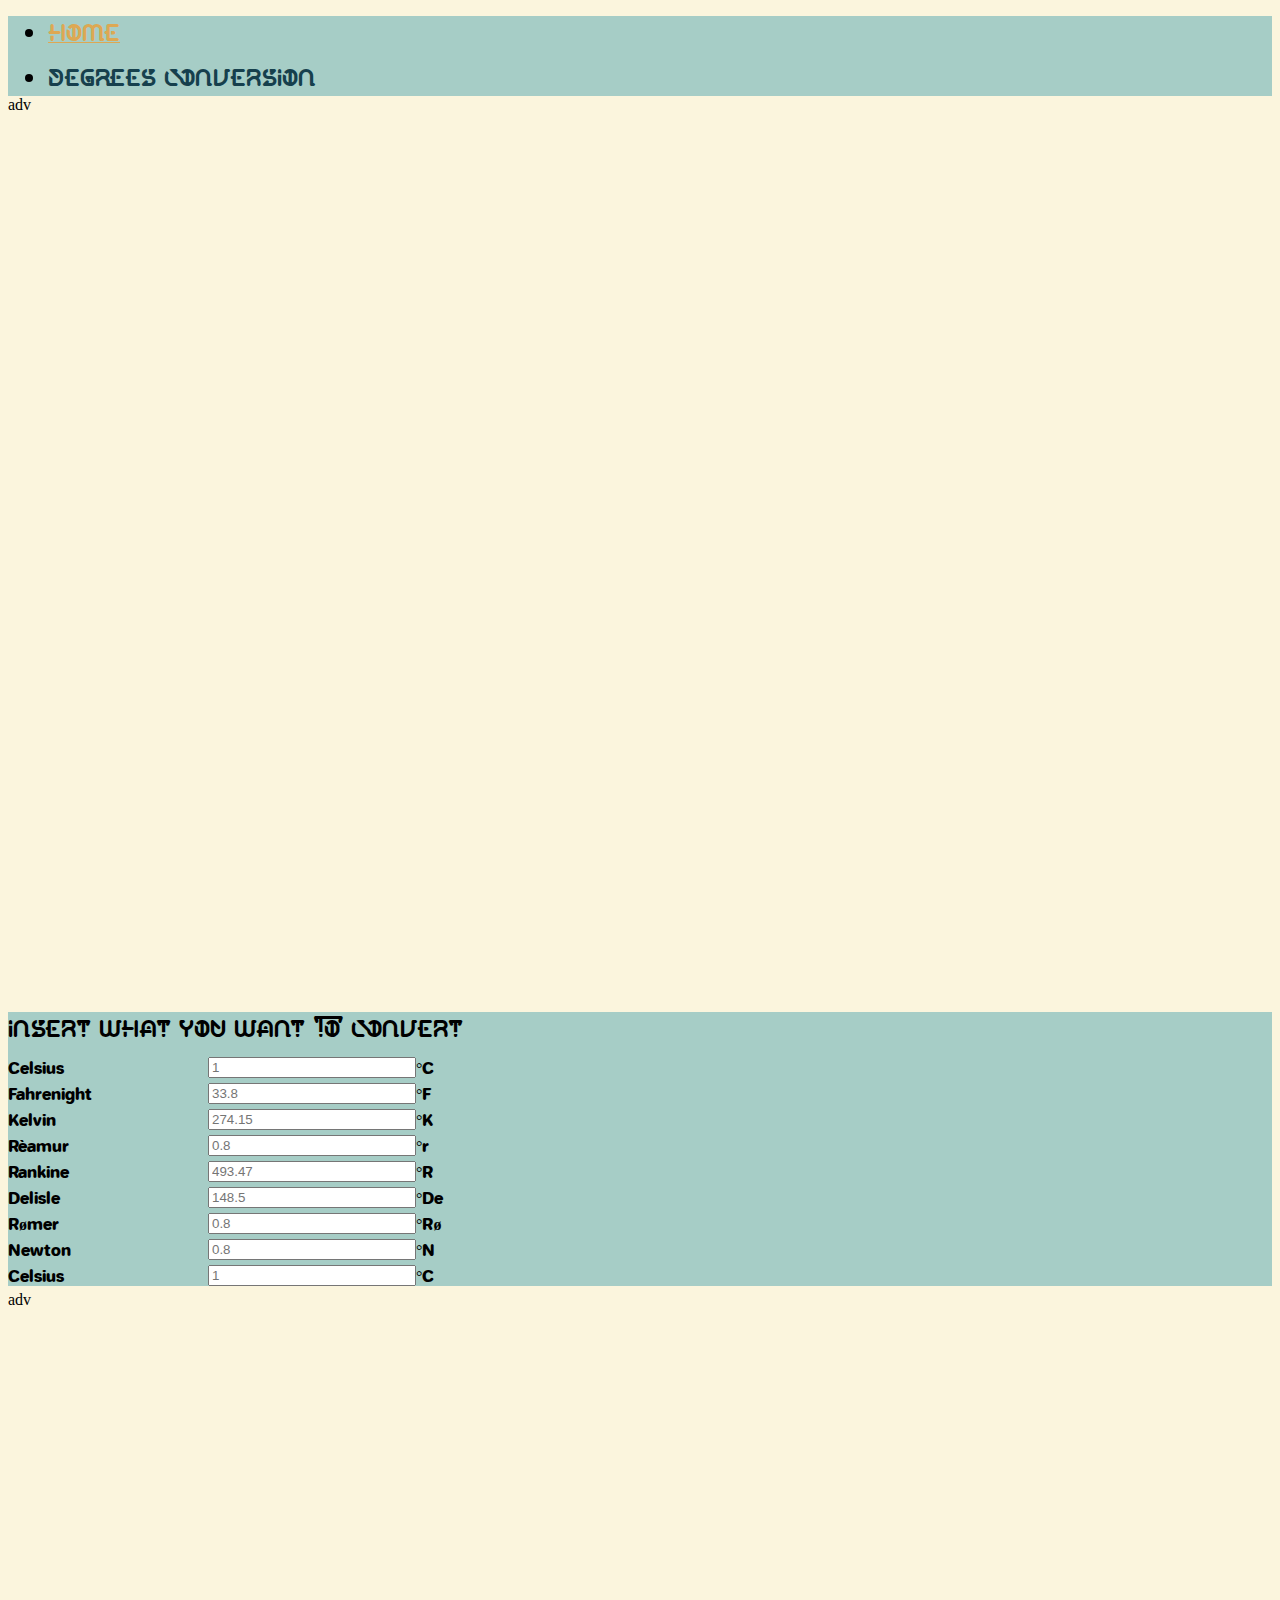
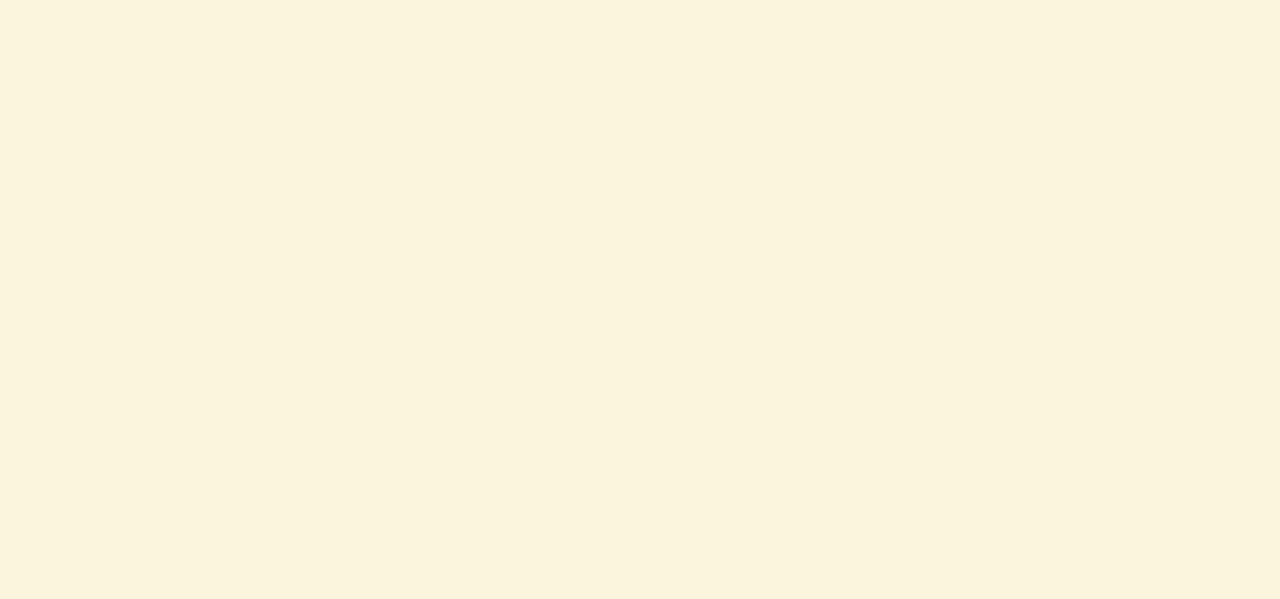
==== Provemie/website/degrees/degrees.html @ bb6a4c34 "first commit" ====
<!DOCTYPE html>
<html>

<head>
    <meta charset="utf-8">
    <meta name="viewport" content="width=device-width, initial-scale=1">
    <title>degrees conversion</title>
    <link href="https://cdn.jsdelivr.net/npm/bootstrap@5.3.2/dist/css/bootstrap.min.css" rel="stylesheet"
        integrity="sha384-T3c6CoIi6uLrA9TneNEoa7RxnatzjcDSCmG1MXxSR1GAsXEV/Dwwykc2MPK8M2HN" crossorigin="anonymous">
    <link rel="stylesheet" href="../style.css">

</head>

<body class="color1">

    <nav class="navbar navbar-expand-lg color2 font1" style="height: 80px;">
        <div class="container-fluid">
            <div class="collapse navbar-collapse" id="navbarSupportedContent">

                <ul class="navbar-nav me-auto mb-2 mb-lg-0">
                    <!-- HOME -->
                    <li class="nav-item fs-2">
                        <a class="nav-link active " aria-current="page" style="color:#DDA853" href="../menu.html"> Home
                        </a>
                    </li>

                    <!-- TITLE -->
                    <li class="nav-item fs-1">
                        <p class="nav-link active" aria-current="page" style="color:#16404D"> Degrees conversion
                        </p>
                    </li>
                </ul>


                <!-- destra -->
                <!-- 
                <form class="d-flex" role="search">
                    <input class="form-control me-2" type="search" placeholder="Search" aria-label="Search">
                    <button class="btn btn-outline-success" type="submit">Search</button>
                </form>
-->
            </div>
        </div>
    </nav>

    <div class="container text-center my-2">
        <div class="row" style="min-block-size: 100vh">
            <div class="col color2 ">
                <div class="m-2 color1" style="min-block-size: 100vh">
                    adv
                </div>
            </div>

            <div class="col-8 mx-3 color2 font2">
                <p class="py-2 mt-5 font1"> Insert what you want to convert </p>
                <div class="contaniner text-center">

                    <div class="input-row">
                        <label for="celsius"> Celsius </label>
                        <input type="number" id="celsius" name="Name" placeholder="1" contenteditable="true">
                        <div for="Name" class="mx-2"> °C </div>
                    </div>

                    <div class="input-row">
                        <label for="F"> Fahrenight </label>
                        <input type="number" id="fahrenheit" name="Name" placeholder="33.8">
                        <div for="Name" class="mx-2"> °F </div>
                    </div>

                    <div class="input-row">
                        <label for="kelvin"> Kelvin </label>
                        <input type="number" id="kelvin" name="Name" placeholder="274.15">
                        <div for="Name" class="mx-2"> °K </div>
                    </div>

                    <div class="input-row">
                        <label for="Name"> Rèamur </label>
                        <input type="number" id="reamur" name="Name" placeholder="0.8">
                        <div for="Name" class="mx-2"> °r </div>
                    </div>

                    <div class="input-row">
                        <label for="Name"> Rankine </label>
                        <input type="number" id="rankine" name="Name" placeholder="493.47">
                        <div for="Name" class="mx-2"> °R </div>
                    </div>

                    <div class="input-row">
                        <label for="Name"> Delisle </label>
                        <input type="number" id="delisle" name="Name" placeholder="148.5">
                        <div for="Name" class="mx-2"> °De </div>
                    </div>

                    <div class="input-row">
                        <label for="Name"> R<b>ø</b>mer </label>
                        <input type="number" id="romer" name="Name" placeholder="0.8">
                        <div for="Name" class="mx-2"> °R<b>ø</b> </div>
                    </div>

                    <div class="input-row">
                        <label for="Name"> Newton </label>
                        <input type="number" id="newton" name="Name" placeholder="0.8">
                        <div for="Name" class="mx-2"> °N </div>
                    </div>


                    <div class="input-row">
                        <label for="celsius"> Celsius </label>
                        <input type="number" id="div2" name="Name" placeholder="1">
                        <div for="Name" class="mx-2"> °C </div>
                    </div>
                </div>
            </div>

            <div class="col color2">
                <div class="m-2 color1" style="min-block-size: 100vh">
                    adv
                </div>
            </div>
        </div>
    </div>

    <script src="degrees.js"> </script>
</body>

</html>
---- Provemie/website/style.css ----
.color1 {
    background: #FBF5DD;
}

.color2 {
    background: #A6CDC6;
}

.color3 {
    background: #16404D;
}

.color4 {
    background: #DDA853;
}

@font-face {
    font-family: 'ClassicPalaceDemoRegular-RpE0M';
    src: url(ClassicPalaceDemoRegular-RpE0M.ttf);
    src: local('ClassicPalaceDemoRegular-RpE0M'), url('ClassicPalaceDemoRegular-RpE0M.ttf') format('truetype');
}

@font-face {
    font-family: 'Jellee-Roman';
    src: url(Jellee-Roman.ttf);
    src: local('Jellee-Roman'), url('Jellee-Roman.ttf') format('truetype');
}

.font1 {
    font-family: ClassicPalaceDemoRegular-RpE0M;
}

.font2 {
    font-family: Jellee-Roman;
}

.colortxt1 {
    color: #FBF5DD;
}

.colortxt2 {
    color: #A6CDC6;
}

.colortxt3 {
    color: #16404D;
}

.colortxt4 {
    color: #DDA853;
}

.input-row {
    display: flex;
    align-items: center;
    margin-bottom: 5px;
    /* Spazio tra le righe */
}

.input-row label {
    width: 200px;
    /* Larghezza fissa per allineare le etichette */
}

.input-row input {
    width: 200px;
    /* Larghezza della casella */
}
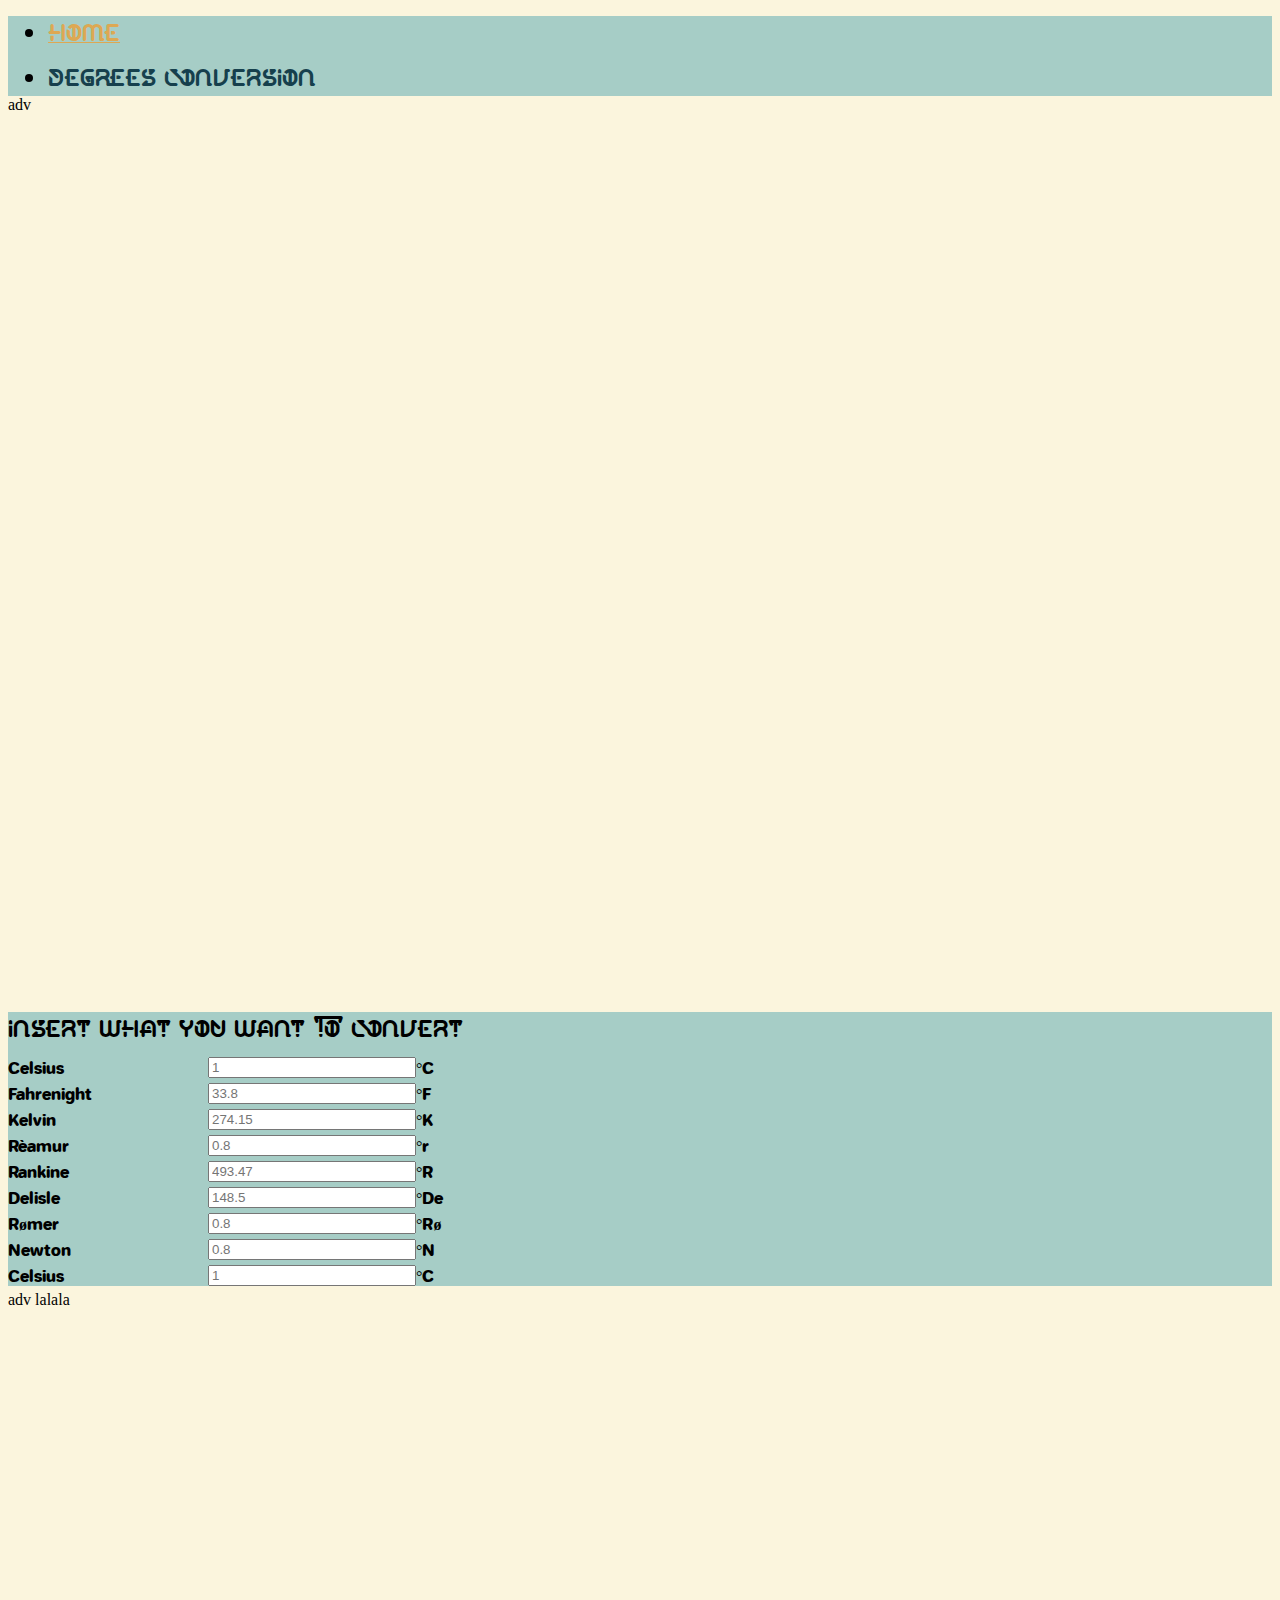
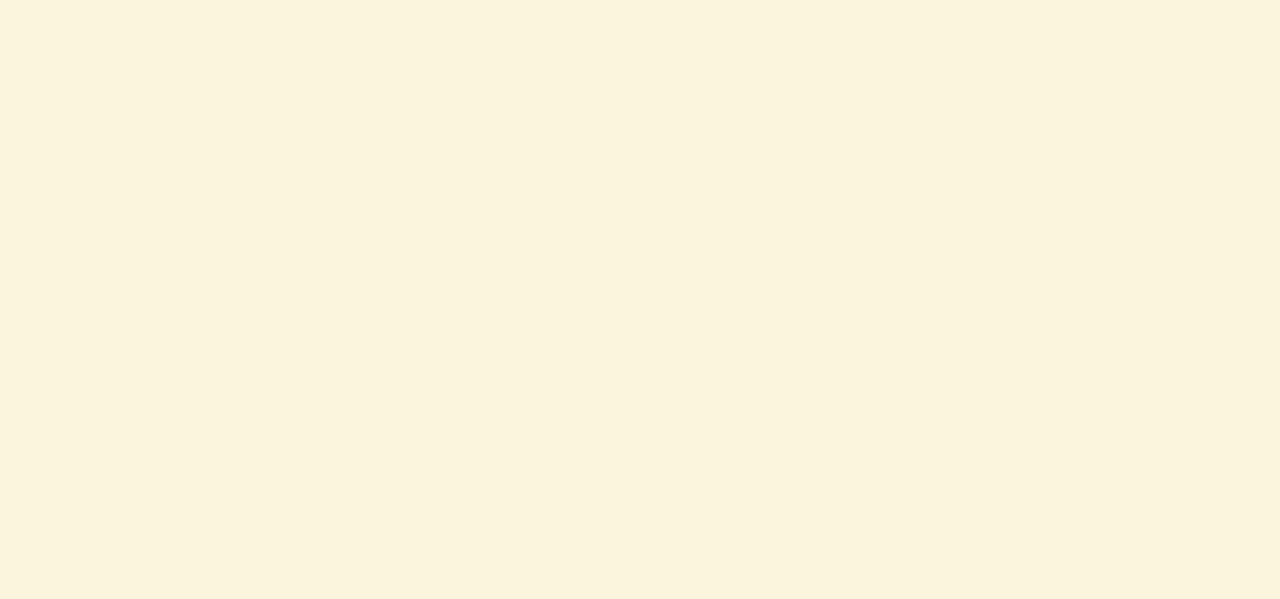
==== commit a971ca66: "edited degrees.html test" ====
--- a/Provemie/website/degrees/degrees.html
+++ b/Provemie/website/degrees/degrees.html
@@ -114,7 +114,7 @@
 
             <div class="col color2">
                 <div class="m-2 color1" style="min-block-size: 100vh">
-                    adv
+                    adv lalala
                 </div>
             </div>
         </div>
